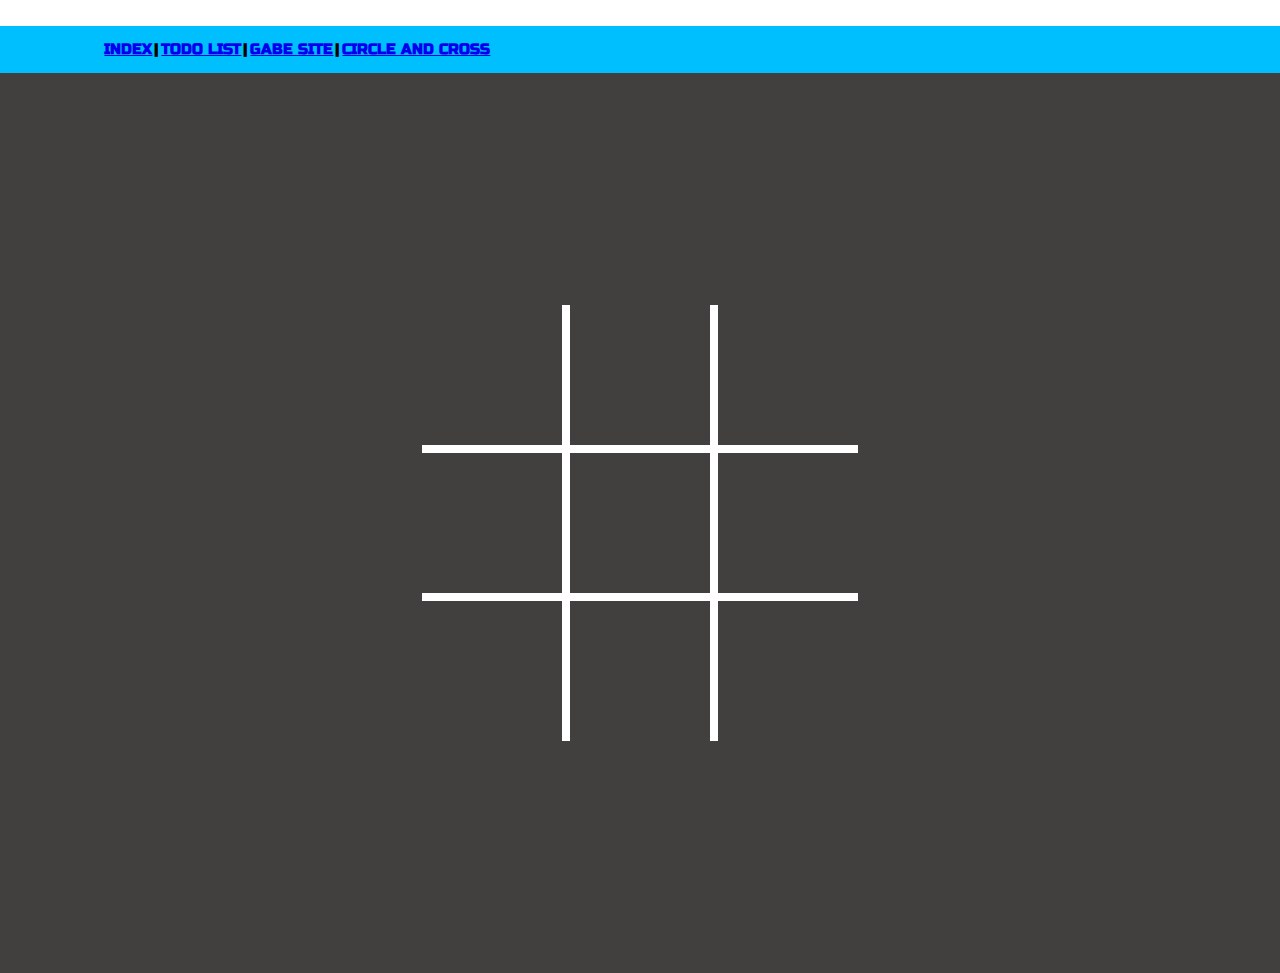
==== Circle And Cross/index.html @ 900f8a08 "Add navigation" ====
<!DOCTYPE html>
<html>
    <head>
        <title>Circle and Cross</title>
        <link rel="stylesheet" href="style.css">
        <link href="https://fonts.googleapis.com/css?family=Russo+One" rel="stylesheet">
        <meta name="viewport" content="width=device-width, initial-scale=1">
    </head>
    <body>
    <div class="header">
        <table class="header-content-table">
            <tr class="header-left-holder">
                <th class="table-entry">
                    <a href="../index/index.html" class="table-entry-link">INDEX</a>
                </th>
                <th class="table-divider">|</th>
                <th class="table-entry">
                    <a href="../todoList/todo_list.html" class="table-entry-link">TODO LIST</a>
                </th>
                <th class="table-divider">|</th>
                <th class="table-entry">
                    <a href="../mysite/mysite.html" class="table-entry-link">GABE SITE</a>
                </th>
                <th class="table-divider">|</th>
                <th class="table-entry">
                    <a href="#" class="table-entry-link">CIRCLE AND CROSS</a>
                </th>
            </tr>
        </table>
    </div>
        <div class="wrapper">
            <div class="fix"></div>
            <div class="game-board">
                <div class="field" ></div>
                <div class="field" ></div>
                <div class="field" ></div>
                <div class="field" ></div>
                <div class="field" ></div>
                <div class="field" ></div>
                <div class="field" ></div>
                <div class="field" ></div>
                <div class="field" ></div>
            </div>
            <div id="winners-board-container">
                <div id="winners-board-inner-container">
                    <div id="winner-text"></div>
                    <button id="button">Play Again!</button>
                </div>
            </div>
            
        </div>











        <script src="script.js"></script>
    </body>
</html>
---- Circle And Cross/style.css ----
* {
    padding: 0;
    margin: 0;
}

body {
    font-family: 'Russo One', sans-serif;
}

.header {
    grid-row-start: 1;
    display: flex;
    flex-wrap: wrap;
    /*position: sticky;*/
    z-index: 1;
    top: 0;
    background-color: deepskyblue;
    padding: 1% 0;
    margin: 2% 0 0 0;
    font-size: 15px;
    box-shadow: 0 4px 5px -7px #000000, 5px 5px 10px 5px rgba(0, 0, 0, 0);
    /*grid-template-columns: 15% 90%;*/
    /*min-width: 10vw;*/
}

.header-content-table {
    margin: 0 8vw;
}

.wrapper {
    display: flex;
    flex-direction: column;
    height: 100vh;
    width: 100vw;
    align-items: center;
    justify-content: center;
    background: rgb(66, 63, 63);
}
.fix {
    display: none;
}
.game-board {
    display: grid;
    position: absolute;
    grid-template-columns: repeat(3, auto);
    grid-template-rows: repeat(3, auto);
    grid-gap: 8px;
    background: white;
}

.field {
    display: flex;
    align-items: center;
    justify-content: center;
    height: 140px;
    width: 140px;
    background:rgb(66, 63, 63);
}

.cross-image {
    width: 75px;
}

.circle-image {
    width: 100px;
}
#winners-board-container {
    display: flex;
    pointer-events: none;
    justify-content: center;
    align-items: center;
    transition: .5s;
    opacity: 0;
    position: absolute;
    background:rgba(255, 255, 255, 0.5);
    font-weight: bold;
    color: black;
    height: 100vh;
    width: 100vw;
}

#winner-text {
    display: block;
    font-size: 60px;
    font-weight: bold;
    color: black;
}

#winners-board-inner-container {
    display: flex;
    flex-direction: column;
    justify-content: center;
    align-items: center;
}
#button {
    display: block;
    font-size: 30px;
    margin: 30px;
    padding: 10px;
    background: rgb(28, 141, 18);
    color: white;
    font-family: 'Russo One', sans-serif;
    border: none;
    border-radius: 5px;
    transition: .35s
}

#button:active {
    transform: scale(1.03);
}

@media screen and (max-width: 450px) {
	.field {
        display: flex;
        align-items: center;
        justify-content: center;
        height: 25vw;
        width: 25vw;
        background:rgb(66, 63, 63);
    }
    
    .cross-image {
        width: 15vw;
    }
    
    .circle-image {
        width: 20vw;
    }

    #winner-text {
        font-size: 40px;
    }

    .game-board {
        grid-gap: 4px;
        background: transparent;
    }

    #button {
        font-size: 18px;
        margin: 22px;
        padding: 6px;
    }
    .fix {
        display: block;
        position: absolute;
        background: white;
        width: 75vw;
        height: 75vw;
    }
}
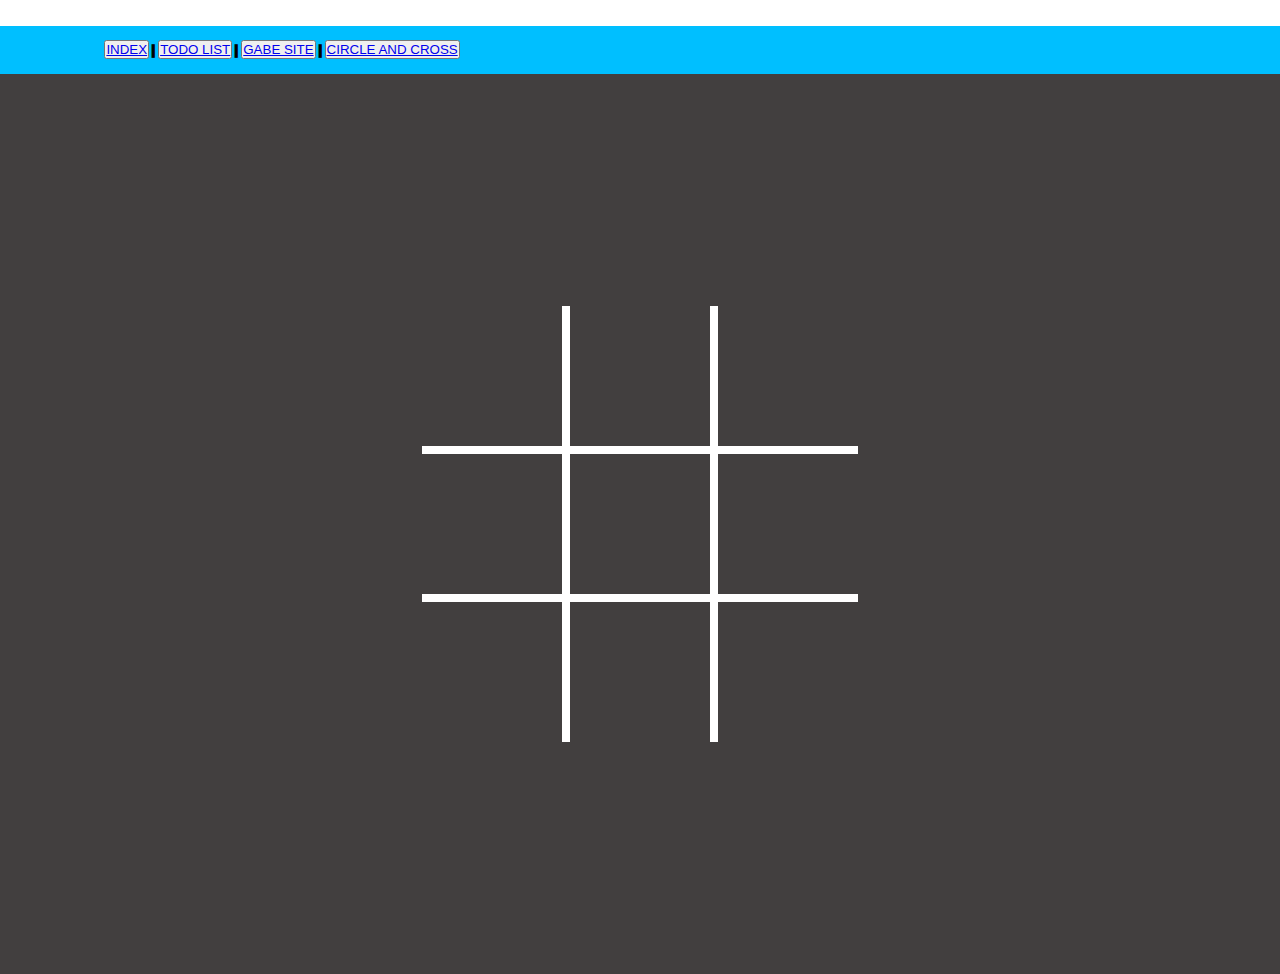
==== commit e7fd94f3: "Make navbar links buttons" ====
--- a/Circle And Cross/index.html
+++ b/Circle And Cross/index.html
@@ -11,19 +11,25 @@
         <table class="header-content-table">
             <tr class="header-left-holder">
                 <th class="table-entry">
-                    <a href="../index/index.html" class="table-entry-link">INDEX</a>
+                    <button class="header-button"> <a href="../index/index.html" class="table-entry-link">INDEX</a></button>
                 </th>
                 <th class="table-divider">|</th>
                 <th class="table-entry">
-                    <a href="../todoList/todo_list.html" class="table-entry-link">TODO LIST</a>
+                    <button class="header-button">
+                        <a href="../todoList/todo_list.html" class="table-entry-link">TODO LIST</a>
+                    </button>
                 </th>
                 <th class="table-divider">|</th>
                 <th class="table-entry">
-                    <a href="../mysite/mysite.html" class="table-entry-link">GABE SITE</a>
+                    <button class="header-button">
+                        <a href="#" class="table-entry-link">GABE SITE</a>
+                    </button>
                 </th>
                 <th class="table-divider">|</th>
                 <th class="table-entry">
-                    <a href="#" class="table-entry-link">CIRCLE AND CROSS</a>
+                    <button class="header-button">
+                        <a href="../Circle%20And%20Cross/index.html" class="table-entry-link">CIRCLE AND CROSS</a>
+                    </button>
                 </th>
             </tr>
         </table>
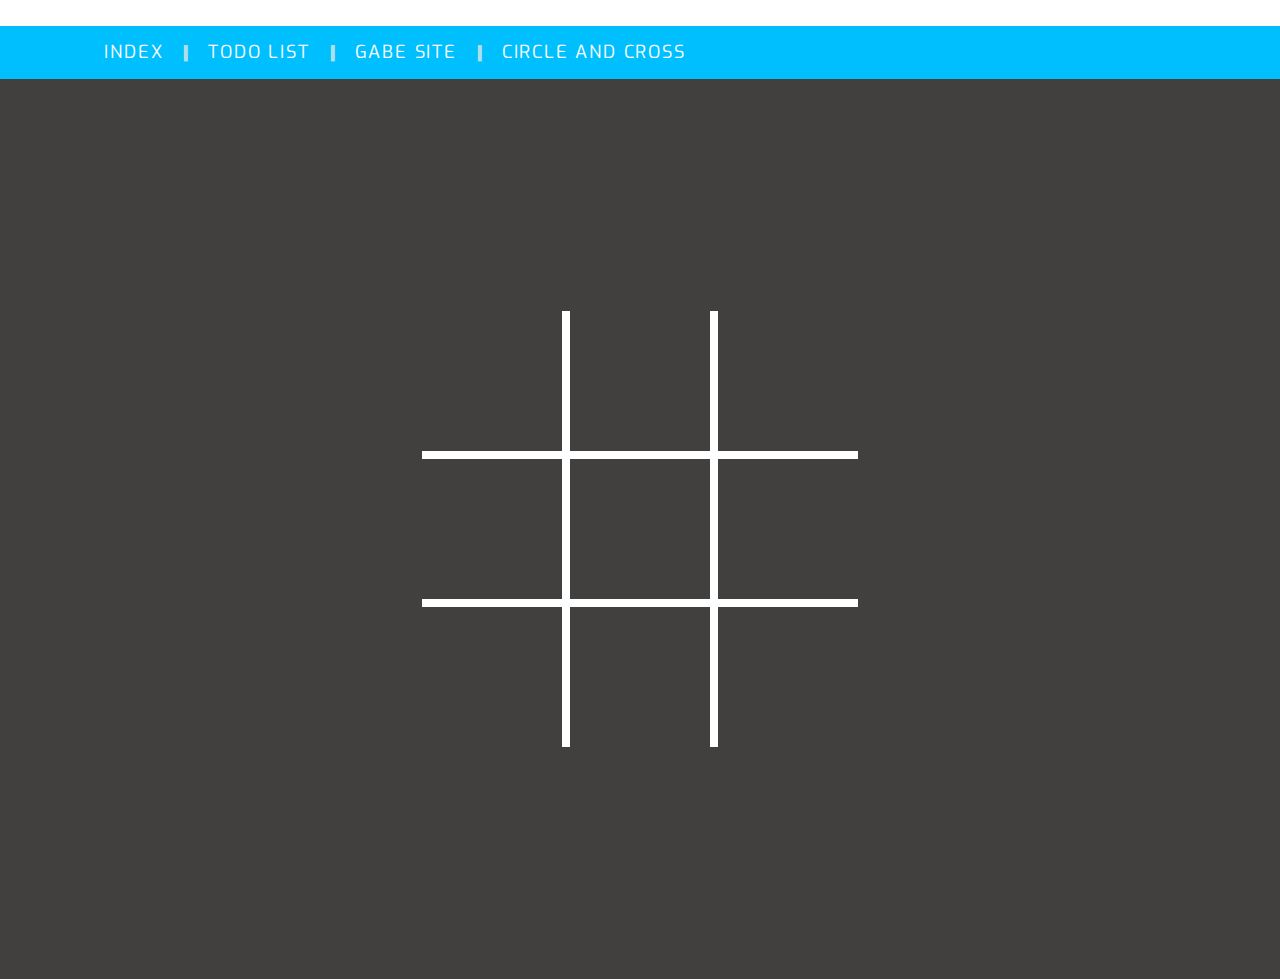
==== commit cf8104e9: "Add reset button" ====
--- a/Circle And Cross/index.html
+++ b/Circle And Cross/index.html
@@ -22,13 +22,13 @@
                 <th class="table-divider">|</th>
                 <th class="table-entry">
                     <button class="header-button">
-                        <a href="#" class="table-entry-link">GABE SITE</a>
+                        <a href="../mysite/mysite.html" class="table-entry-link">GABE SITE</a>
                     </button>
                 </th>
                 <th class="table-divider">|</th>
                 <th class="table-entry">
                     <button class="header-button">
-                        <a href="../Circle%20And%20Cross/index.html" class="table-entry-link">CIRCLE AND CROSS</a>
+                        <a href="#" class="table-entry-link">CIRCLE AND CROSS</a>
                     </button>
                 </th>
             </tr>
@@ -46,6 +46,9 @@
                 <div class="field" ></div>
                 <div class="field" ></div>
                 <div class="field" ></div>
+            </div>
+            <div class="reset-button-container">
+                <button class="button-reset">RESET</button>
             </div>
             <div id="winners-board-container">
                 <div id="winners-board-inner-container">
--- a/Circle And Cross/style.css
+++ b/Circle And Cross/style.css
@@ -1,3 +1,5 @@
+@import url('https://fonts.googleapis.com/css?family=Exo');
+
 * {
     padding: 0;
     margin: 0;
@@ -25,6 +27,37 @@
 
 .header-content-table {
     margin: 0 8vw;
+}
+
+.table-entry-link {
+    font-family: 'Exo';
+    text-decoration: none;
+    letter-spacing: 0.1em;
+    color: white;
+    font-size: 2vh;
+    min-font-size: 0.5vh;
+}
+
+.table-divider {
+    padding: 0 2vh;
+    font-size: 2vh;
+    min-font-size: 0.5vh;
+    color: powderblue;
+    cursor: context-menu;
+    text-emphasis: #242424;
+}
+
+.header-button {
+    cursor: pointer;
+    border: none;
+    background: transparent;
+}
+
+.header-button :hover {
+    color: gold;
+    transition: 0.1s;
+    transition-timing-function: ease-out;
+    cursor: pointer;
 }
 
 .wrapper {
@@ -109,6 +142,9 @@
     transform: scale(1.03);
 }
 
+.button-reset {
+}
+
 @media screen and (max-width: 450px) {
 	.field {
         display: flex;
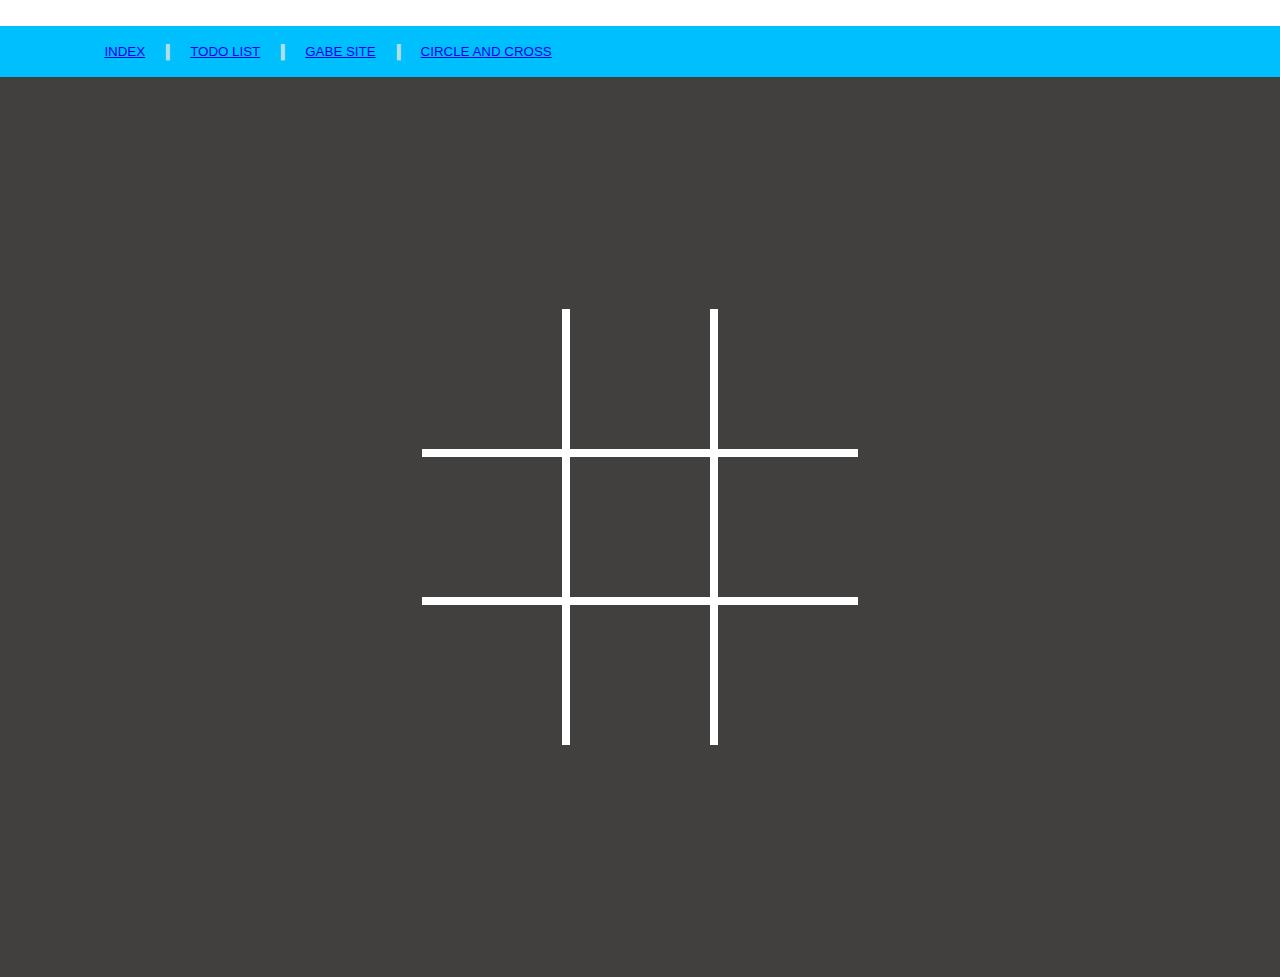
==== commit 6c0fd730: "Rename classes to header-content-folder and header-table-entry-link" ====
--- a/Circle And Cross/index.html
+++ b/Circle And Cross/index.html
@@ -9,7 +9,7 @@
     <body>
     <div class="header">
         <table class="header-content-table">
-            <tr class="header-left-holder">
+            <tr class="header-content-holder">
                 <th class="table-entry">
                     <button class="header-button"> <a href="../index/index.html" class="table-entry-link">INDEX</a></button>
                 </th>
--- a/Circle And Cross/style.css
+++ b/Circle And Cross/style.css
@@ -29,7 +29,7 @@
     margin: 0 8vw;
 }
 
-.table-entry-link {
+.header-table-entry-link {
     font-family: 'Exo';
     text-decoration: none;
     letter-spacing: 0.1em;
@@ -69,9 +69,11 @@
     justify-content: center;
     background: rgb(66, 63, 63);
 }
+
 .fix {
     display: none;
 }
+
 .game-board {
     display: grid;
     position: absolute;
@@ -87,7 +89,7 @@
     justify-content: center;
     height: 140px;
     width: 140px;
-    background:rgb(66, 63, 63);
+    background: rgb(66, 63, 63);
 }
 
 .cross-image {
@@ -97,6 +99,7 @@
 .circle-image {
     width: 100px;
 }
+
 #winners-board-container {
     display: flex;
     pointer-events: none;
@@ -105,7 +108,7 @@
     transition: .5s;
     opacity: 0;
     position: absolute;
-    background:rgba(255, 255, 255, 0.5);
+    background: rgba(255, 255, 255, 0.5);
     font-weight: bold;
     color: black;
     height: 100vh;
@@ -125,6 +128,7 @@
     justify-content: center;
     align-items: center;
 }
+
 #button {
     display: block;
     font-size: 30px;
@@ -146,19 +150,19 @@
 }
 
 @media screen and (max-width: 450px) {
-	.field {
+    .field {
         display: flex;
         align-items: center;
         justify-content: center;
         height: 25vw;
         width: 25vw;
-        background:rgb(66, 63, 63);
+        background: rgb(66, 63, 63);
     }
-    
+
     .cross-image {
         width: 15vw;
     }
-    
+
     .circle-image {
         width: 20vw;
     }
@@ -177,6 +181,7 @@
         margin: 22px;
         padding: 6px;
     }
+
     .fix {
         display: block;
         position: absolute;
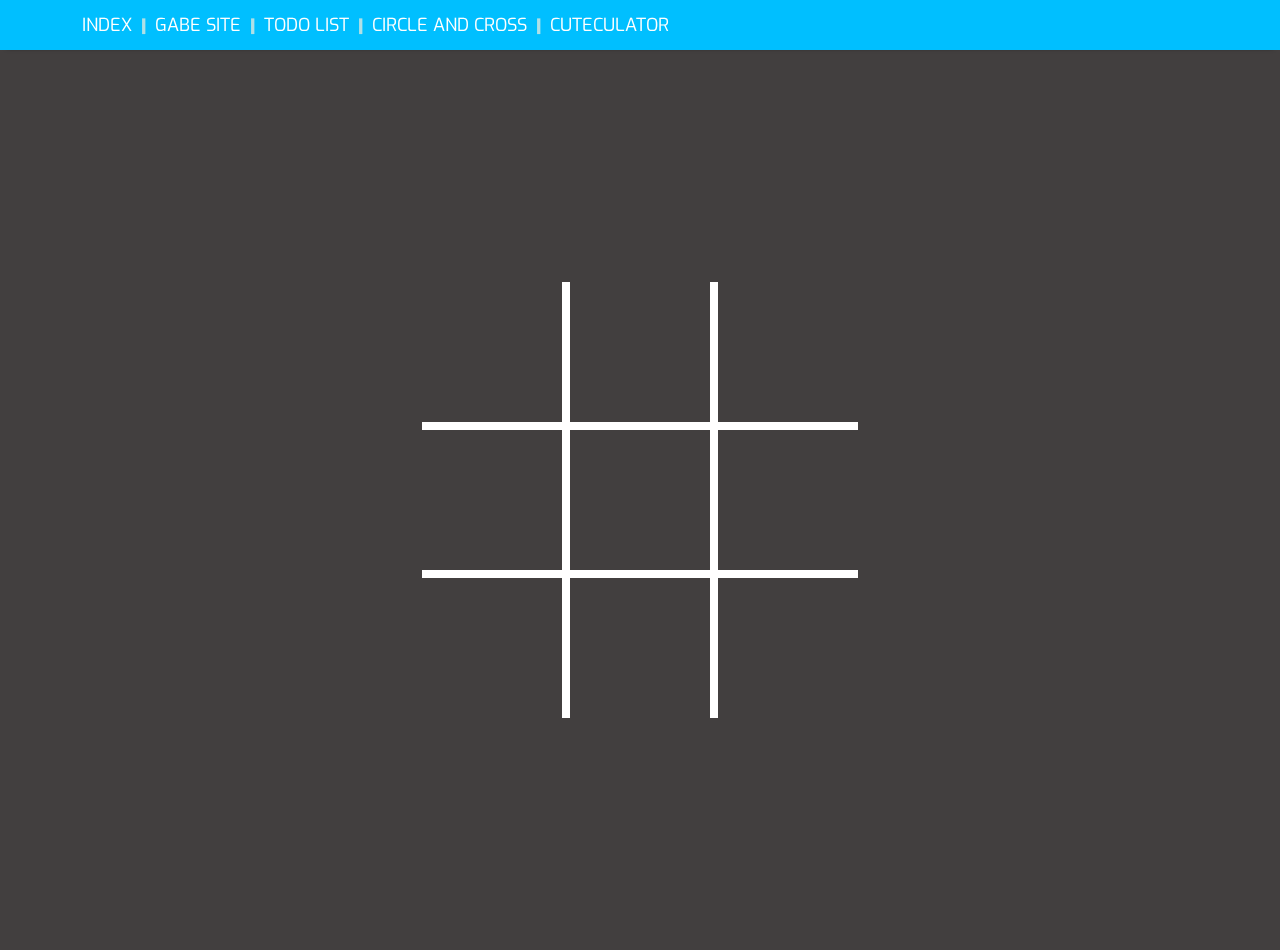
==== commit 5f33fd6b: "Merge branch 'master' of https://github.com/Scidie/FirstWebsiteProject" ====
--- a/Circle And Cross/index.html
+++ b/Circle And Cross/index.html
@@ -1,74 +1,72 @@
 <!DOCTYPE html>
 <html>
-    <head>
-        <title>Circle and Cross</title>
-        <link rel="stylesheet" href="style.css">
-        <link href="https://fonts.googleapis.com/css?family=Russo+One" rel="stylesheet">
-        <meta name="viewport" content="width=device-width, initial-scale=1">
-    </head>
-    <body>
-    <div class="header">
-        <table class="header-content-table">
-            <tr class="header-content-holder">
-                <th class="table-entry">
-                    <button class="header-button"> <a href="../index/index.html" class="table-entry-link">INDEX</a></button>
-                </th>
-                <th class="table-divider">|</th>
-                <th class="table-entry">
-                    <button class="header-button">
-                        <a href="../todoList/todo_list.html" class="table-entry-link">TODO LIST</a>
-                    </button>
-                </th>
-                <th class="table-divider">|</th>
-                <th class="table-entry">
-                    <button class="header-button">
-                        <a href="../mysite/mysite.html" class="table-entry-link">GABE SITE</a>
-                    </button>
-                </th>
-                <th class="table-divider">|</th>
-                <th class="table-entry">
-                    <button class="header-button">
-                        <a href="#" class="table-entry-link">CIRCLE AND CROSS</a>
-                    </button>
-                </th>
-            </tr>
-        </table>
-    </div>
-        <div class="wrapper">
-            <div class="fix"></div>
-            <div class="game-board">
-                <div class="field" ></div>
-                <div class="field" ></div>
-                <div class="field" ></div>
-                <div class="field" ></div>
-                <div class="field" ></div>
-                <div class="field" ></div>
-                <div class="field" ></div>
-                <div class="field" ></div>
-                <div class="field" ></div>
-            </div>
-            <div class="reset-button-container">
-                <button class="button-reset">RESET</button>
-            </div>
-            <div id="winners-board-container">
-                <div id="winners-board-inner-container">
-                    <div id="winner-text"></div>
-                    <button id="button">Play Again!</button>
-                </div>
-            </div>
-            
-        </div>
+<head>
+   <title>Circle and Cross</title>
+   <link rel="stylesheet" href="style.css">
+   <link href="https://fonts.googleapis.com/css?family=Russo+One" rel="stylesheet">
+   <meta name="viewport" content="width=device-width, initial-scale=1">
+</head>
+<body>
+<div class="container">
+   <div class="header">
+      <div class="header-container">
+         <div class="header-navigation-container">
 
+      <span class="header-content-entry">
+         <button class="header-button"><a class="header-button-link" href="../index/index.html">INDEX</a></button>
+      </span>
+            <span class="header-divider">|</span>
 
+            <span class="header-content-entry">
+         <button class="header-button"><a class="header-button-link" href="../mysite/mysite.html">GABE SITE</a></button>
+      </span>
+            <span class="header-divider">|</span>
 
+            <span class="header-content-entry">
+         <button class="header-button"><a class="header-button-link" href="../todoList/todo_list.html">TODO LIST</a></button>
+      </span>
+            <span class="header-divider">|</span>
 
+            <span class="header-content-entry">
+         <button class="header-button"><a class="header-button-link" href="#">CIRCLE AND CROSS</a></button>
+      </span>
+            <span class="header-divider">|</span>
+            <span class="header-content-entry">
+         <button class="header-button"><a class="header-button-link"
+                                          href="../calculator/index.html">CUTECULATOR</a></button>
+      </span>
+         </div>
+         <div class="header-date-container">
+            <span id="header-date-container"></span>
+         </div>
+      </div>
+   </div>
+   <div class="wrapper">
+      <div class="fix"></div>
+      <div class="game-board">
+         <div class="field"></div>
+         <div class="field"></div>
+         <div class="field"></div>
+         <div class="field"></div>
+         <div class="field"></div>
+         <div class="field"></div>
+         <div class="field"></div>
+         <div class="field"></div>
+         <div class="field"></div>
+      </div>
+      <div class="reset-button-container">
+         <button class="button-reset">RESET</button>
+      </div>
+      <div id="winners-board-container">
+         <div id="winners-board-inner-container">
+            <div id="winner-text"></div>
+            <button id="button">Play Again!</button>
+         </div>
+      </div>
 
+   </div>
 
-
-
-
-
-
-        <script src="script.js"></script>
-    </body>
+</div>
+<script src="script.js"></script>
+</body>
 </html>--- a/Circle And Cross/style.css
+++ b/Circle And Cross/style.css
@@ -9,48 +9,53 @@
     font-family: 'Russo One', sans-serif;
 }
 
+
+/* HEADER */
 .header {
     grid-row-start: 1;
-    display: flex;
-    flex-wrap: wrap;
-    /*position: sticky;*/
+    position: sticky;
     z-index: 1;
     top: 0;
+    padding: 1.4vh 0 1.4vh 0;
+    box-shadow: 0 4px 5px -7px #000000, 5px 5px 10px 5px rgba(0, 0, 0, 0);
     background-color: deepskyblue;
-    padding: 1% 0;
-    margin: 2% 0 0 0;
-    font-size: 15px;
-    box-shadow: 0 4px 5px -7px #000000, 5px 5px 10px 5px rgba(0, 0, 0, 0);
-    /*grid-template-columns: 15% 90%;*/
-    /*min-width: 10vw;*/
-}
-
-.header-content-table {
-    margin: 0 8vw;
-}
-
-.header-table-entry-link {
-    font-family: 'Exo';
-    text-decoration: none;
-    letter-spacing: 0.1em;
+}
+
+.header-container {
+    display: flex;
+    flex-wrap: nowrap;
+    align-items: center;
+    margin: 0 5vw;
+    height: 100%;
+}
+
+.header-navigation-container {
+    display: flex;
+    flex-wrap: wrap;
+    align-content: space-between;
+    align-items: center;
+    height: 100%;
+    padding-inline-start: 1vh;
+}
+
+.header-content-entry {
+    height: 100%;
+}
+
+.header-date-container {
+    position: absolute;
+    right: 5vw;
+}
+
+#header-date-container {
     color: white;
-    font-size: 2vh;
-    min-font-size: 0.5vh;
-}
-
-.table-divider {
-    padding: 0 2vh;
-    font-size: 2vh;
-    min-font-size: 0.5vh;
-    color: powderblue;
-    cursor: context-menu;
-    text-emphasis: #242424;
+    cursor: default;
 }
 
 .header-button {
-    cursor: pointer;
     border: none;
     background: transparent;
+    height: 100%;
 }
 
 .header-button :hover {
@@ -59,6 +64,26 @@
     transition-timing-function: ease-out;
     cursor: pointer;
 }
+
+.header-button-link {
+    font-family: 'Exo';
+    /*letter-spacing: 0.1em;*/
+    color: white;
+    padding: 1vh;
+    font-size: 2vh;
+    min-font-size: 1vh;
+    vertical-align: text-bottom;
+    text-decoration: none;
+}
+
+.header-divider {
+    font-size: 2vh;
+    min-font-size: 1vh;
+    color: powderblue;
+    cursor: default;
+    text-emphasis: #242424;
+}
+/* /HEADER */
 
 .wrapper {
     display: flex;
@@ -93,11 +118,11 @@
 }
 
 .cross-image {
-    width: 75px;
+    width: 75%;
 }
 
 .circle-image {
-    width: 100px;
+    width: 100%;
 }
 
 #winners-board-container {
@@ -189,4 +214,54 @@
         width: 75vw;
         height: 75vw;
     }
+
+    .header {
+        grid-row-start: 1;
+        justify-content: space-around;
+        position: sticky;
+        z-index: 1;
+        top: 0;
+        background-color: deepskyblue;
+        padding: 1.4vh 0 1.4vh 0;
+        font-size: 3vh;
+        min-font-size: 1vh;
+        box-shadow: 0 4px 5px -7px #000000, 5px 5px 10px 5px rgba(0, 0, 0, 0);
+        margin: 0;
+        /*min-width: 10vw;*/
+    }
+
+    .header-container {
+        display: flex;
+        flex-wrap: wrap;
+        align-items: center;
+        margin: 0 5vw;
+        height: 100%;
+    }
+
+    .header-navigation-container {
+        display: flex;
+        flex-wrap: wrap;
+        align-content: space-between;
+        align-items: center;
+        height: 100%;
+        padding: 1vh;
+    }
+
+    .header-date-container {
+        display: none;
+    }
+
+    .header-button-link {
+        font-family: 'Exo';
+        /*letter-spacing: 0.1em;*/
+        color: white;
+        padding: 2vh;
+        font-size: 3vh;
+        min-font-size: 1.5vh;
+        vertical-align: text-bottom;
+    }
+}
+
+.container {
+    display: grid;
 }